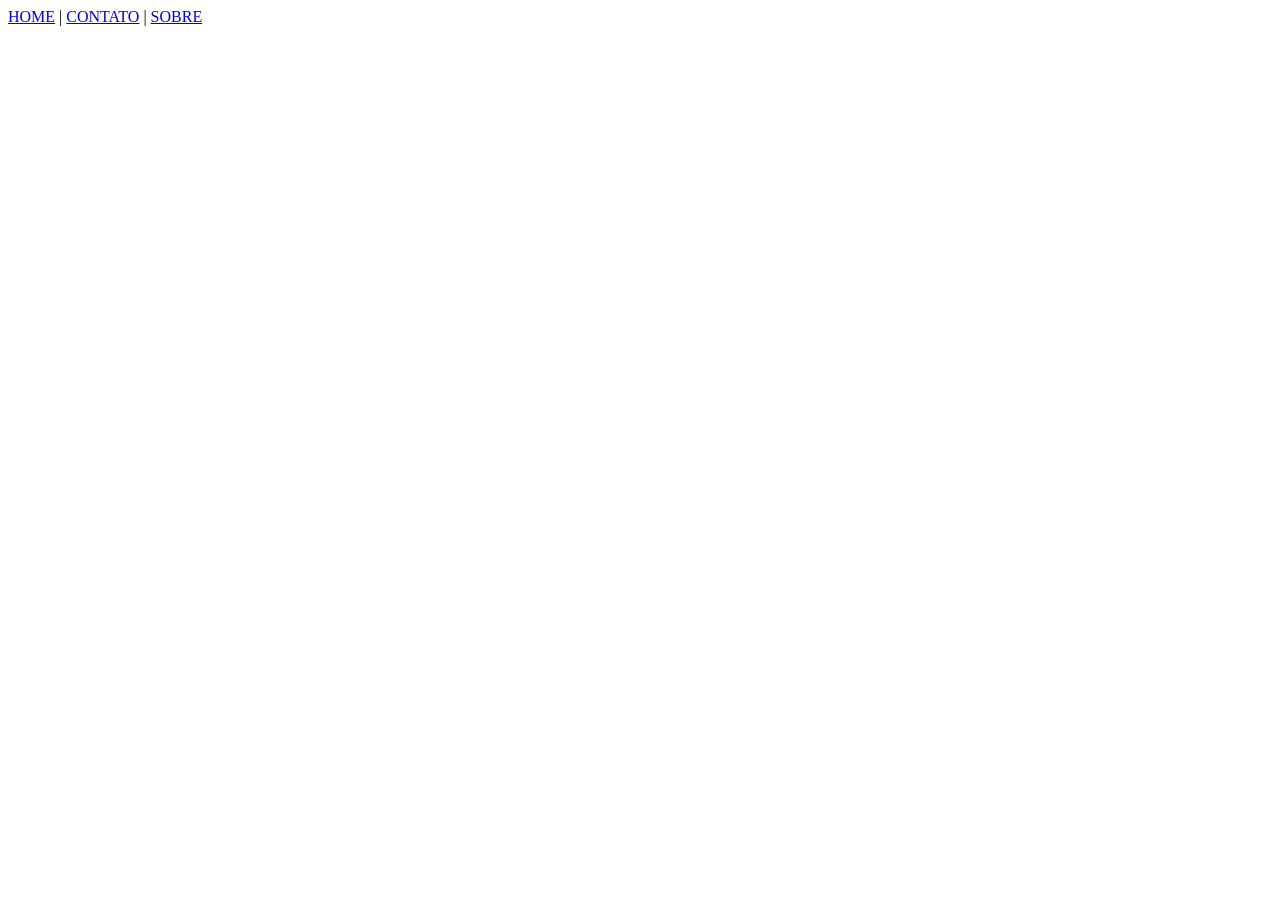
==== about.html @ 04ab675f "dwba4-semana-04-PT3036413" ====
<!DOCTYPE html>
<html lang="en">
<head>
    <title>About</title>
    <link rel="icon" href="img/favicon.ico">
</head>
<body>

    <header style="display: flex; place-self: end;">
        <nav>
            <a href="index.html">HOME</a> |
            <a href="contact.html">CONTATO</a> |
            <a href="about.html">SOBRE</a>
        </nav>
    </header>

</body>
</html>
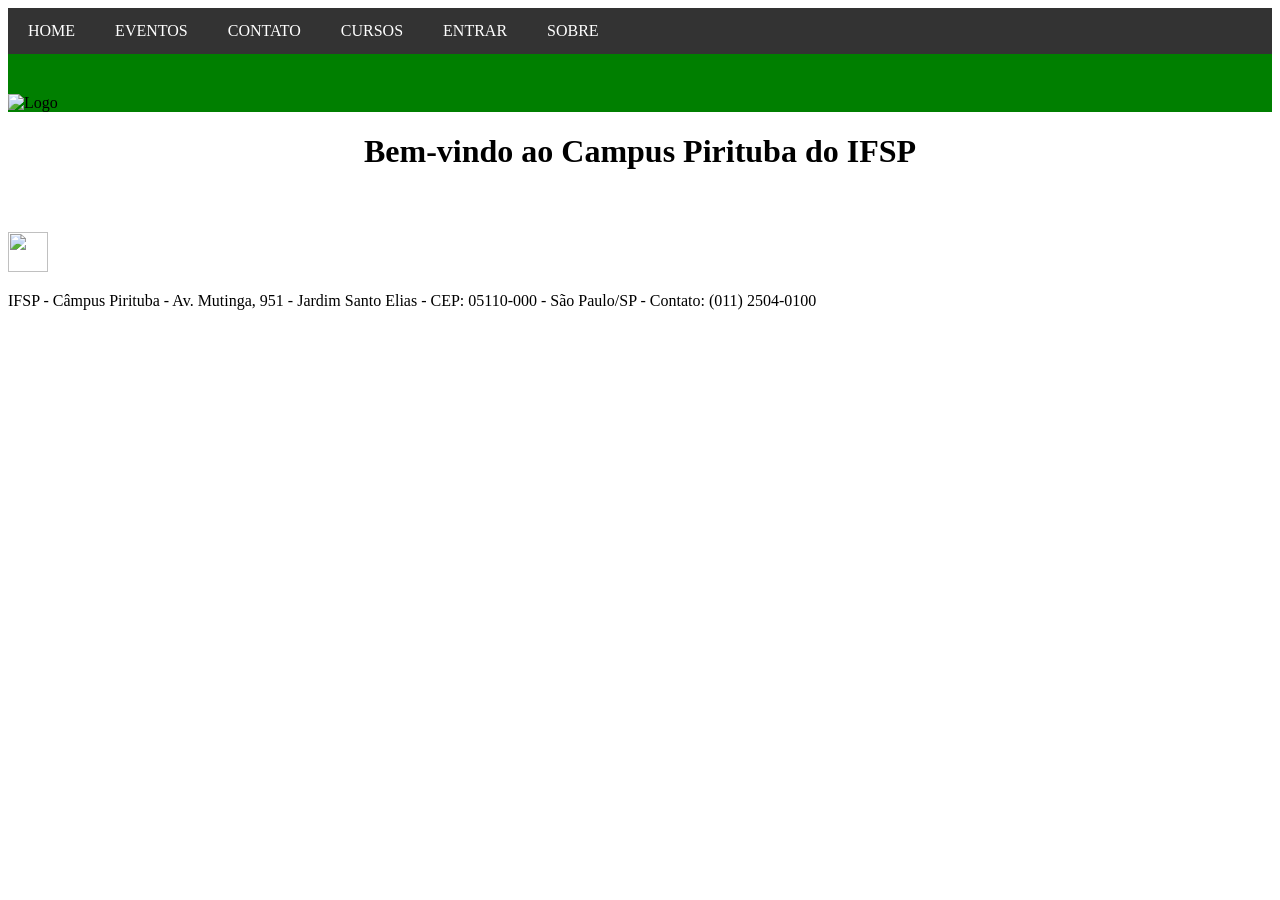
==== commit 8b157800: "14/04" ====
--- a/about.html
+++ b/about.html
@@ -1,18 +1,32 @@
 <!DOCTYPE html>
 <html lang="en">
+
 <head>
     <title>About</title>
-    <link rel="icon" href="img/favicon.ico">
+    <link rel="icon" href="favicon.ico">
+    <link rel="stylesheet" href="css/style.css">
+    <link rel="stylesheet" href="header/header.css">
+    <link rel="stylesheet" type="text/css" href="header.css">
+    <link rel="stylesheet" href="footer/footer.css">
 </head>
+
 <body>
-
-    <header style="display: flex; place-self: end;">
-        <nav>
-            <a href="index.html">HOME</a> |
-            <a href="contact.html">CONTATO</a> |
-            <a href="about.html">SOBRE</a>
-        </nav>
-    </header>
-
+    <div id="topo"></div>
+    <main>
+        <h1>Bem-vindo ao Campus Pirituba do IFSP</h1>
+    </main>
+    <div id="footer"></div> 
 </body>
+<script>
+fetch("header/header.html")
+  .then(res => res.text())
+  .then(data => {
+    document.getElementById("topo").innerHTML = data;
+  });
+  fetch("footer/footer.html")
+  .then(res => res.text())
+  .then(data => {
+    document.getElementById("footer").innerHTML = data;
+  });
+</script>
 </html>
--- a/css/style.css
+++ b/css/style.css
@@ -0,0 +1,68 @@
+main {
+    display: flex;
+    flex-direction: column;
+    align-items: center;
+    justify-content: center;
+}
+
+.imagem-legenda {
+    display: flex;
+    flex-direction: column;
+    align-items: center;
+    /* margin-top: 20px; */
+    gap: 10px;
+}
+
+.imagem-legenda img {
+    border-radius: 50%;
+    background-position: cover;
+}
+
+.imagem-legenda p {
+    text-align: center;
+    font-size: 14px;
+    margin-top: 5px;
+    border: solid 1px #000000;
+    width: 95vw;
+}
+
+main .contato {
+    width: 100vw;
+    display: flex;
+    flex-direction: column;
+    /* align-items: center; */
+    justify-content: center;
+}
+.contato h2 {
+    width: 100%;
+}
+.contato form {
+    display: flex;
+    flex-direction: column;
+    gap: 10px;
+    width: 100%;
+}
+main .eventos {
+    width: 100vw;
+    display: flex;
+    flex-direction: column;
+    /* align-items: center; */
+    justify-content: center;
+}
+.eventos h2 {
+    width: 100%;
+}
+.eventos form {
+    display: flex;
+    flex-direction: column;
+    gap: 10px;
+    width: 100%;
+}
+button{
+    width: 100%;
+    padding: 10px;
+    background-color: #007f00;
+    color: white;
+    border: none;
+    cursor: pointer;
+}
--- a/header/header.css
+++ b/header/header.css
@@ -0,0 +1,71 @@
+header{
+    display: column;
+    width: 100%;
+}
+header .logo{
+    width: 100%;
+    background-color: #007f00;
+}
+.navbar {
+    background-color: #333;
+}
+
+.navbar nav {
+    display: flex;
+    align-items: center;
+}
+
+/* links padrão */
+.navbar a {
+    color: white;
+    text-decoration: none;
+    padding: 14px 20px;
+    display: block;
+    transition: 0.3s;
+}
+
+/* hover */
+.navbar a:hover {
+    background-color: red;
+}
+
+
+/* joga "SOBRE" pra direita */
+.navbar .direita {
+    margin-left: auto;
+}
+
+.dropdown {
+    position: relative;
+}
+
+.dropdown .menu {
+    display: none;
+    position: absolute;
+    top: 100%;
+    left: 0;
+    background: #eee;
+    list-style: none;
+    padding: 0;
+    margin: 0;
+    min-width: 250px;
+    z-index: 1000;
+}
+
+/* itens */
+.dropdown .menu li a {
+    display: block;
+    padding: 10px;
+    color: #333;
+    text-decoration: none;
+}
+
+/* hover nos itens */
+.dropdown .menu li a:hover {
+    background: #ddd;
+}
+
+/* MOSTRA no hover */
+.dropdown:hover .menu {
+    display: block;
+}
--- a/footer/footer.css
+++ b/footer/footer.css
@@ -0,0 +1,5 @@
+img{
+    margin-top: 40px;
+    width: 40px;
+    height: 40px;
+}
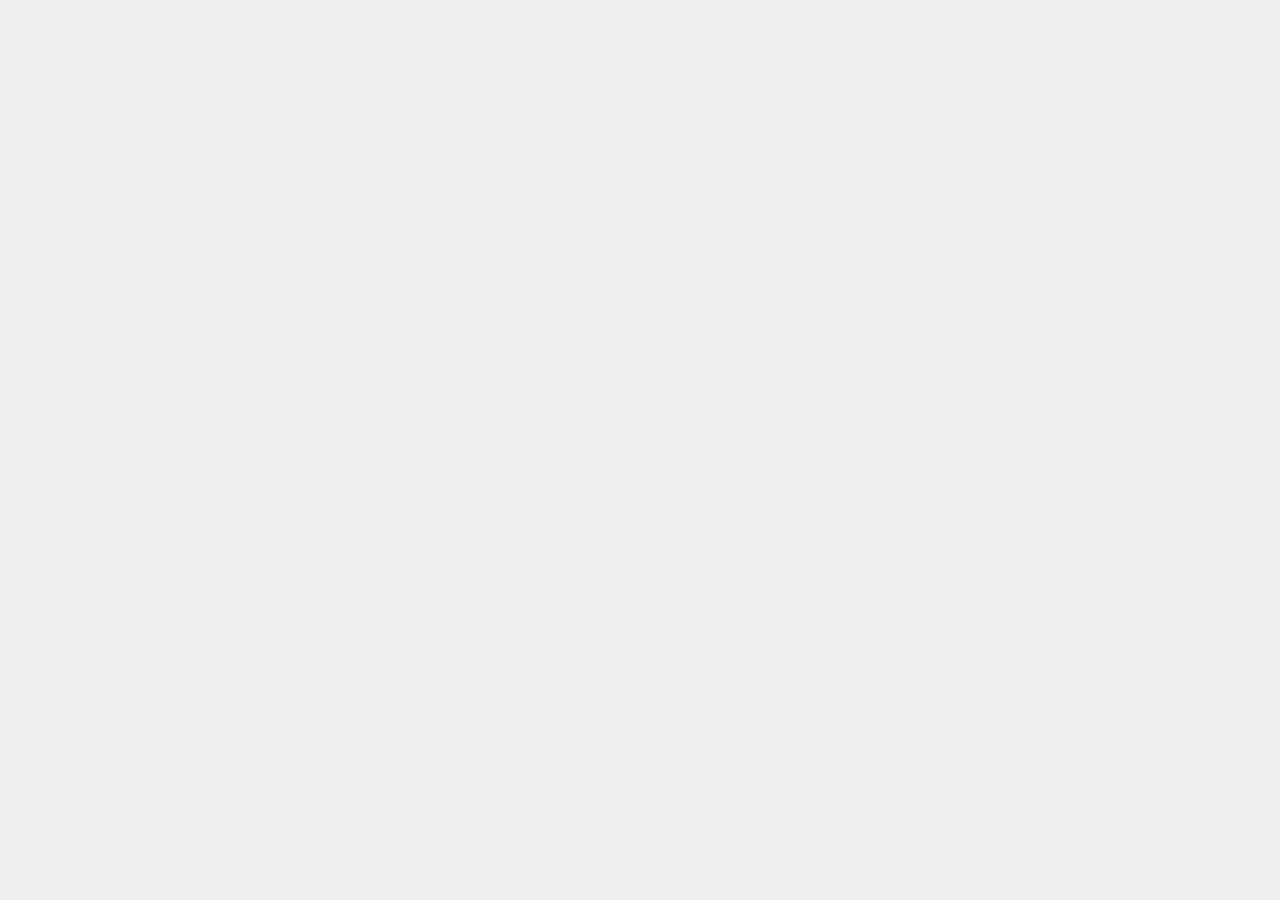
==== commit 735b7bbc: "bootstrap" ====
--- a/about.html
+++ b/about.html
@@ -1,32 +1,215 @@
 <!DOCTYPE html>
-<html lang="en">
+<html lang="pt-br">
 
 <head>
-    <title>About</title>
-    <link rel="icon" href="favicon.ico">
-    <link rel="stylesheet" href="css/style.css">
-    <link rel="stylesheet" href="header/header.css">
-    <link rel="stylesheet" type="text/css" href="header.css">
-    <link rel="stylesheet" href="footer/footer.css">
+    <meta charset="UTF-8">
+    <meta name="viewport" content="width=device-width, initial-scale=1.0">
+    <title>IFSP - Sobre</title>
+
+    <script src="https://unpkg.com/react@18/umd/react.development.js"></script>
+    <script src="https://unpkg.com/react-dom@18/umd/react-dom.development.js"></script>
+    <script src="https://unpkg.com/@babel/standalone/babel.min.js"></script>
+
+    <style>
+        * {
+            margin: 0;
+            padding: 0;
+            box-sizing: border-box;
+        }
+
+        body {
+            background: #efefef;
+            font-family: Georgia, serif;
+        }
+
+        .container {
+            width: 100%;
+        }
+
+        /* HEADER */
+        .navbar {
+            background: #333;
+        }
+
+        .menu {
+            list-style: none;
+            display: flex;
+        }
+
+        .menu li a {
+            display: block;
+            padding: 18px 28px;
+            color: white;
+            text-decoration: none;
+            transition: 0.3s;
+        }
+
+        .menu li a:hover {
+            background: red;
+        }
+
+        .menu .active {
+            background: red;
+            margin-left: auto;
+        }
+
+        /* BANNER */
+        .banner {
+            background: green;
+            height: 100px;
+            display: flex;
+            align-items: center;
+        }
+
+        .logo {
+            width: 300px;
+            height: 100px;
+            background: linear-gradient(to right, #009933, #008000);
+            display: flex;
+            align-items: center;
+            gap: 15px;
+        }
+        .logo img {
+            height: 100px;
+        }
+
+        .logo-texto h2 {
+            font-size: 18px;
+        }
+
+        .logo-texto p {
+            font-size: 14px;
+        }
+
+        .conteudo {
+            padding: 20px 10px;
+            line-height: 1.5;
+        }
+
+        .conteudo p {
+            margin-bottom: 18px;
+        }
+
+        .facebook img {
+            width: 45px;
+            height: 45px;
+        }
+        .footer {
+            padding: 10px;
+            font-size: 15px;
+        }
+    </style>
 </head>
 
 <body>
-    <div id="topo"></div>
-    <main>
-        <h1>Bem-vindo ao Campus Pirituba do IFSP</h1>
-    </main>
-    <div id="footer"></div> 
+    <div id="root"></div>
+
+    <script type="text/babel">
+
+        function Header() {
+            return (
+                <>
+                    <nav className="navbar">
+                        <ul className="menu">
+                            <li><a href="#">HOME</a></li>
+                            <li><a href="#">EVENTOS</a></li>
+                            <li><a href="#">CONTATO</a></li>
+                            <li><a href="#">CURSOS</a></li>
+                            <li><a href="#">ENTRAR</a></li>
+                            <li ><a href="#">SOBRE</a></li>
+                        </ul>
+                    </nav>
+
+                    <div className="banner">
+                        <div className="logo">
+                            <img src="https://github.com/DWBA4/dwba4_semana_imagens/blob/master/Logo.jpg?raw=true" alt=""/>
+                        </div>
+                    </div>
+                </>
+            );
+        }
+
+        function Main() {
+            return (
+                <main className="conteudo">
+
+                    <p>
+                        <strong>
+                            O Instituto Federal de Educação, Ciência e Tecnologia de São Paulo
+                        </strong> – é uma autarquia federal de ensino.
+                    </p>
+
+                    <p>
+                        Fundada em 1909, como Escola de Aprendizes Artífices, é reconhecida pela
+                        sociedade paulista por sua excelência no ensino público gratuito de qualidade.
+                    </p>
+
+                    <p>
+                        Durante sua história, recebeu, também, os nomes de Escola Técnica Federal
+                        de São Paulo e Centro Federal de Educação Tecnológica de São Paulo.
+                        Com a transformação em Instituto, em dezembro de 2008, passou a ter
+                        relevância de universidade, destacando-se pela autonomia.
+                    </p>
+
+                    <p>
+                        Com a mudança, o Instituto Federal de São Paulo passou a destinar 50%
+                        das vagas para os cursos técnicos e, no mínimo, 20% das vagas para
+                        os cursos de licenciatura, sobretudo nas áreas de Ciências e Matemática.
+                        Complementarmente, continuará oferecendo cursos de formação inicial e
+                        continuada, tecnologias, engenharias e pós-graduação.
+                    </p>
+
+                    <p>
+                        Além dos cursos presenciais, o Instituto Federal de São Paulo oferece os
+                        cursos Técnicos em Administração e em Informática para Internet e,
+                        a partir de 2012, o superior de Formação de Professores na modalidade
+                        de Ensino a Distância (EaD).
+                    </p>
+
+                    <p>
+                        O IFSP é organizado em diversos câmpus e possui mais de 40 mil alunos
+                        matriculados nas 36 unidades distribuídas pelo estado de São Paulo.
+                    </p>
+
+                    <p>
+                        Localizado em
+                        <strong>
+                            {" "}Rua Pedro Vicente, 625 - Canindé - São Paulo - SP - Brasil - Cep: 01109-010
+                        </strong>
+                    </p>
+
+                </main>
+            );
+        }
+
+        function Footer() {
+            return (
+                <>
+                    <div className="facebook">
+                        <img src="https://github.com/DWBA4/dwba4_semana_imagens/blob/master/facebook.png?raw=true" alt="Facebook"/>
+                    </div>
+
+                    <footer className="footer">
+                        IFSP - Câmpus Pirituba - Av. Mutinga, 951 - Jardim Santo Elias -
+                        CEP: 05110-000 - São Paulo/SP - Contato: (011) 2504-0100
+                    </footer>
+                </>
+            );
+        }
+
+        function App() {
+            return (
+                <div className="container">
+                    <Header />
+                    <Main />
+                    <Footer />
+                </div>
+            );
+        }
+
+        ReactDOM.createRoot(document.getElementById('root')).render(<App />);
+    </script>
+
 </body>
-<script>
-fetch("header/header.html")
-  .then(res => res.text())
-  .then(data => {
-    document.getElementById("topo").innerHTML = data;
-  });
-  fetch("footer/footer.html")
-  .then(res => res.text())
-  .then(data => {
-    document.getElementById("footer").innerHTML = data;
-  });
-</script>
+
 </html>
